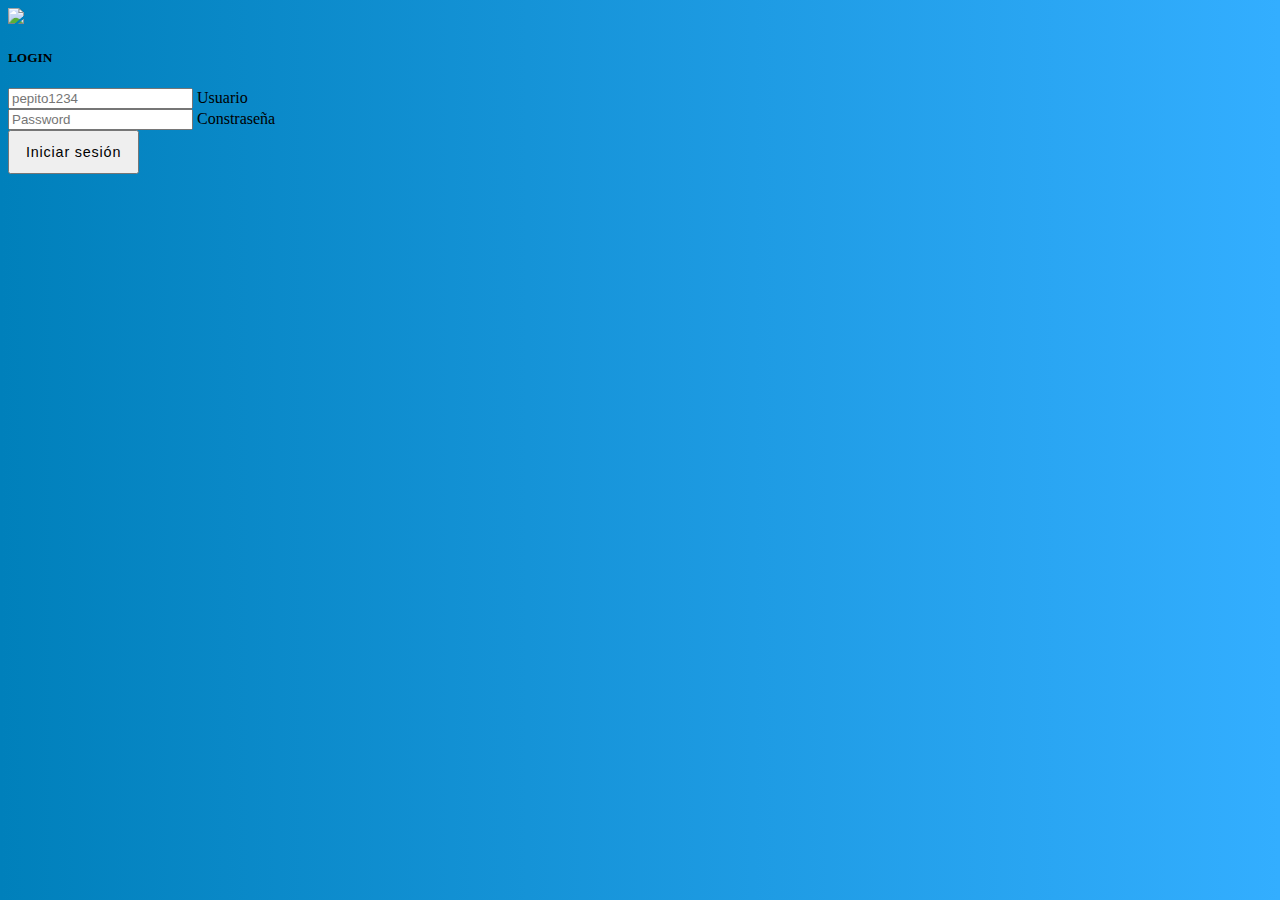
==== data/index.html @ d5db8e55 "primera versión de la interface" ====
<!DOCTYPE HTML>
<html>
<style>
    body {
  background: #0080bb;
  background: linear-gradient(to right, #0080bb, #33AEFF);
}

.btn-login {
  font-size: 0.9rem;
  letter-spacing: 0.05rem;
  padding: 0.75rem 1rem;
}

.btn-google {
  color: white !important;
  background-color: #ea4335;
}

.btn-facebook {
  color: white !important;
  background-color: #0080bb;
}
.styleLogo{
  width:25rem;
}
    
</style>
<head>
        <link rel="stylesheet" href="style1"/>
        <link rel="stylesheet" href="style2"/>
        <link rel="stylesheet" href="style3"/>
    </head>
<body>
  <div class="container">
    <div class="row">
      <div class="col-sm-9 col-md-7 col-lg-5 mx-auto">
        <div class="card border-0 shadow rounded-3 my-5">
          <div class="card-body p-4 p-sm-5">
              <div class="text-center mb-4">
                <img src="logo" class="styleLogo">
              </div>
            <h5 class="card-title text-center mb-5 fw-light fs-5">LOGIN</h5>
            <form  action="/get">
              <div class="form-floating mb-3">
                <input name="input1" type="text" class="form-control" id="floatingInput" placeholder="pepito1234" required="true">
                <label for="floatingInput">Usuario</label>
              </div>
              <div class="form-floating mb-3">
                <input name="input2" type="password" class="form-control" id="floatingPassword" placeholder="Password" required="true">
                <label for="floatingPassword">Constrase&ntilde;a</label>
              </div>  
              <div class="d-grid">
                <button class="btn btn-primary btn-login text-uppercase fw-bold" type="submit">Iniciar sesi&oacute;n</button>
              </div>
            </form>
          </div>
        </div>
      </div>
    </div>
  </div>
</body>
</html>
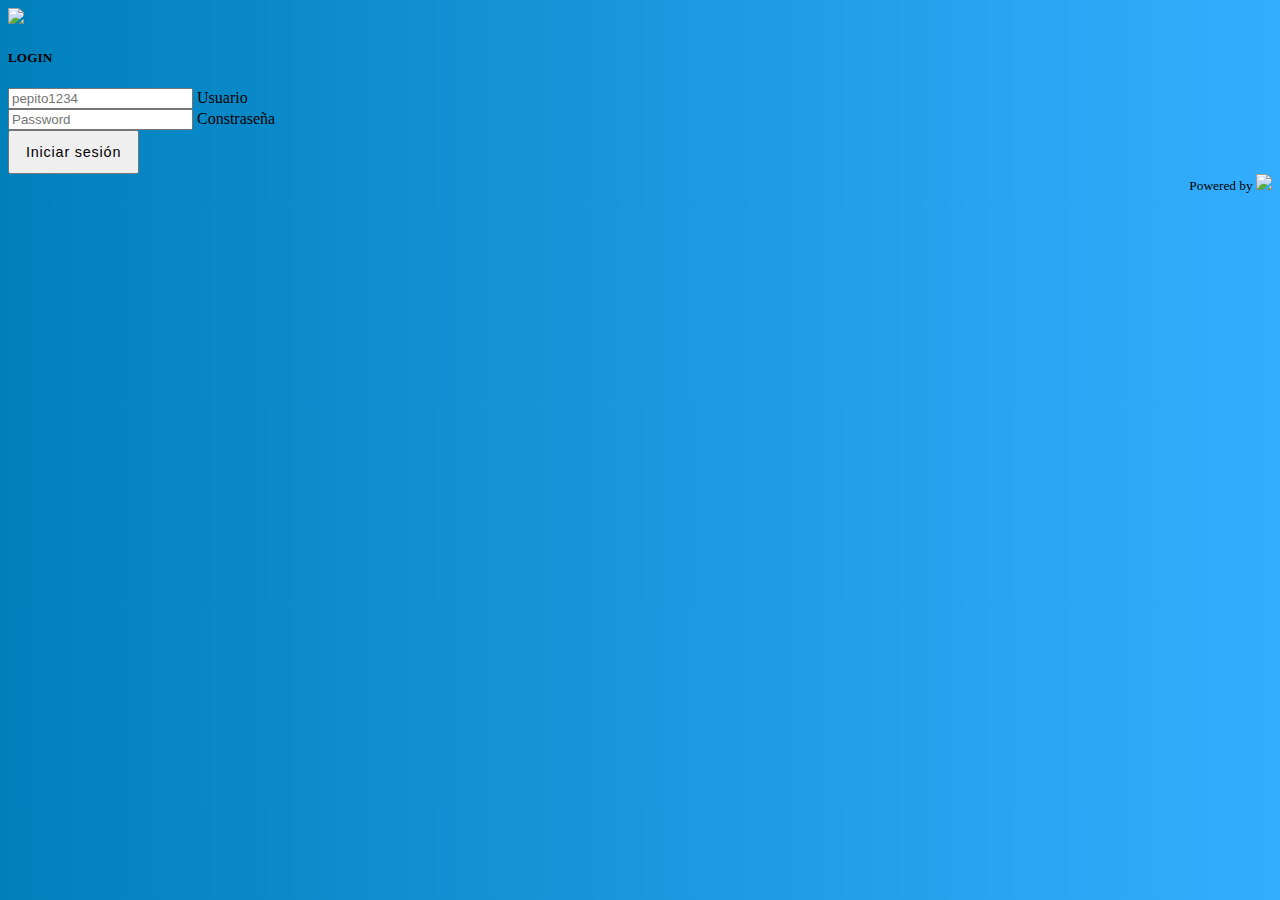
==== commit 58dc3b3d: "Agregar label e icon de tablesa parte inferior" ====
--- a/data/index.html
+++ b/data/index.html
@@ -24,17 +24,24 @@
 .styleLogo{
   width:25rem;
 }
+.styleLogoTablesa{
+  max-width: 14%;
+}
+.margin-img{
+  text-align: end;
+}
     
 </style>
-<head>
+    <head>
         <link rel="stylesheet" href="style1"/>
         <link rel="stylesheet" href="style2"/>
         <link rel="stylesheet" href="style3"/>
+        <title>LOGIN</title>
     </head>
 <body>
   <div class="container">
     <div class="row">
-      <div class="col-sm-9 col-md-7 col-lg-5 mx-auto">
+      <div class="col-sm-9 col-md-12 col-lg-5 mx-auto">
         <div class="card border-0 shadow rounded-3 my-5">
           <div class="card-body p-4 p-sm-5">
               <div class="text-center mb-4">
@@ -54,6 +61,9 @@
                 <button class="btn btn-primary btn-login text-uppercase fw-bold" type="submit">Iniciar sesi&oacute;n</button>
               </div>
             </form>
+            <div class="col-md-12 mt-4 margin-img">
+               <small>Powered by </small><img src="logo_tablesa" class="styleLogoTablesa">
+            </div>
           </div>
         </div>
       </div>
